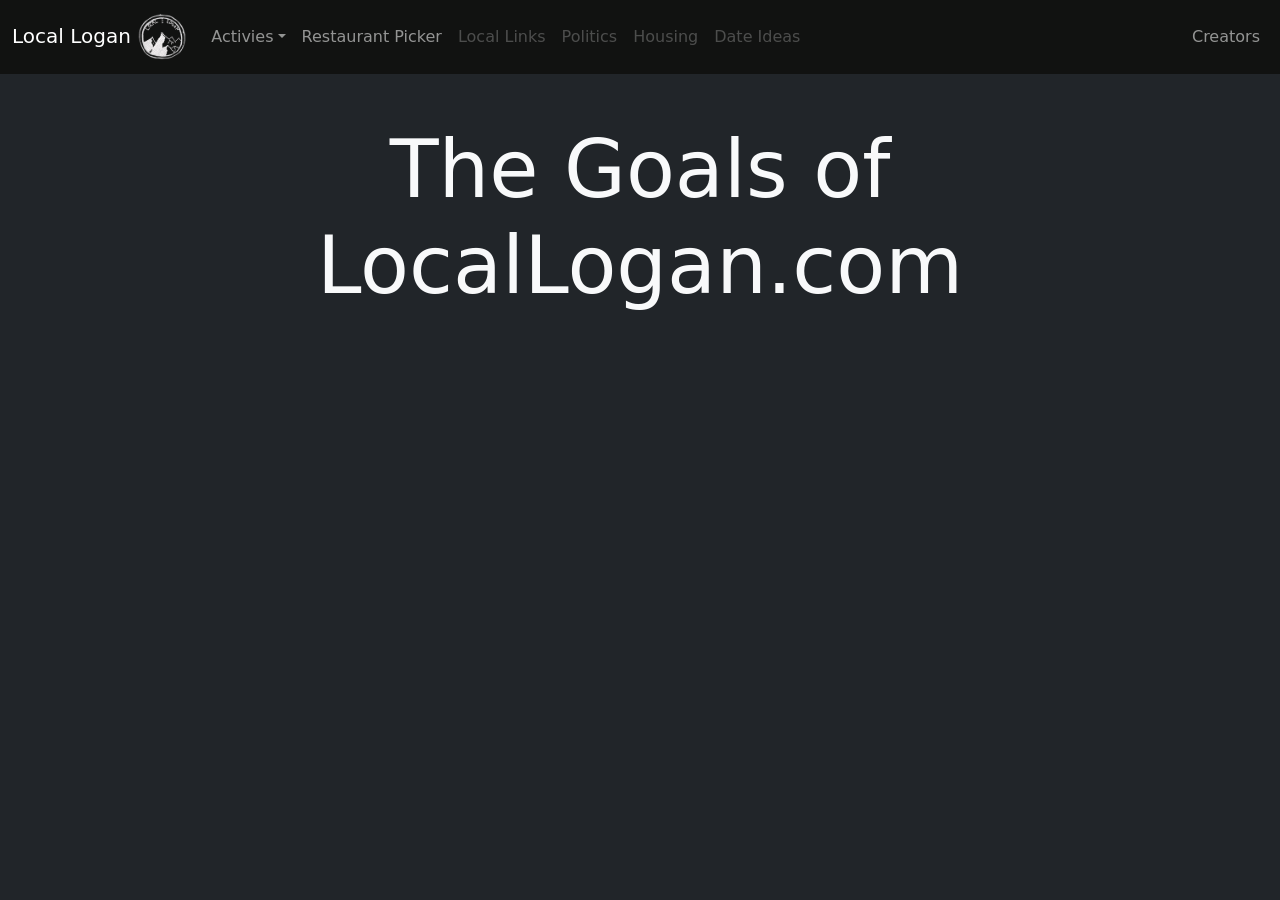
==== index.html @ a629bfcb "acitvate link" ====
<!DOCTYPE html>
<html lang="en">

<head>
  <meta charset="UTF-8">
  <meta name="viewport" content="width=device-width, initial-scale=1.0">
  <link rel="stylesheet" href="styles.css">
  <link href="https://cdn.jsdelivr.net/npm/bootstrap@5.0.0-beta1/dist/css/bootstrap.min.css" rel="stylesheet"
    integrity="sha384-giJF6kkoqNQ00vy+HMDP7azOuL0xtbfIcaT9wjKHr8RbDVddVHyTfAAsrekwKmP1" crossorigin="anonymous">
  <script src="https://ajax.googleapis.com/ajax/libs/jquery/3.5.1/jquery.min.js"></script>
  <title>Local Logan</title>
</head>

<body class="bg-dark">
  <!-- NAVBAR -->
  <nav class="navbar navbar-expand-lg navbar-dark" style="background-color: #111211;">
    <div class="container-fluid">
      <a class="navbar-brand active" href="/index.html" aria-current="page">Local Logan
        <img src="/images/white.png" alt="Home">
      </a>
      <button class="navbar-toggler" type="button" data-bs-toggle="collapse" data-bs-target="#navbarTogglerDemo02"
        aria-controls="navbarTogglerDemo02" aria-expanded="false" aria-label="Toggle navigation">
        <span class="navbar-toggler-icon"></span>
      </button>
      <div class="collapse navbar-collapse" id="navbarTogglerDemo02">
        <ul class="navbar-nav me-auto mb-2 mb-lg-0">
          <li class="nav-item dropdown">
            <a class="nav-link dropdown-toggle" href="#" id="navbarDropdown" role="button" data-bs-toggle="dropdown"
              aria-expanded="false">Activies</a>
            <ul class="dropdown-menu" aria-labelledby="navbarDropdown">
              <li><a class="dropdown-item text-center" href="/Activies/indoorActivities.html">Indoor</a></li>
              <li><a class="dropdown-item text-center" href="/Activies/outdoorActivities.html">Outdoors</a></li>
              <li>
                <hr class="dropdown-divider">
              </li>
              <li><a class="dropdown-item text-center" href="/Activies/specialEvents.html">Speical Events Calendar</a>
              </li>
            </ul>
          </li>
          <li class="nav-item">
            <a class="nav-link" href="/RestaurantPicker/restaurantPicker.html" aria-disabled="false">Restaurant Picker</a>
          </li>
          <li class="nav-item">
            <a class="nav-link disabled" href="#" tabindex="-1" aria-disabled="true">Local Links</a>
          </li>
          <li class="nav-item">
            <a class="nav-link disabled" href="#" tabindex="-1" aria-disabled="true">Politics</a>
          </li>
          <li class="nav-item">
            <a class="nav-link disabled" href="#" tabindex="-1" aria-disabled="true">Housing</a>
          </li>
          <li class="nav-item">
            <a class="nav-link disabled" href="#" tabindex="-1" aria-disabled="true">Date Ideas</a>
          </li>
        </ul>
        <ul class="navbar-nav">
          <li class="nav-item mr-auto">
            <a class="nav-link" href="/creators.html" aria-disabled="false">Creators</a>
        </ul>
        </li>
        </ul>
      </div>
    </div>
  </nav>

  <!-- MAIN SECTION -->
  <section>
    <div class="container">
      <div class="text-center mt-5">
        <h1 class="display-1 mb-4 text-light">The Goals of LocalLogan.com</h1>
        <iframe width="320" height="200" src="https://www.youtube.com/embed/qtSiCmjUKTI" frameborder="0"
          allow="accelerometer; autoplay; clipboard-write; encrypted-media; gyroscope; picture-in-picture"
          allowfullscreen></iframe>
      </div>
    </div>
  </section>

  <!-- FOOTER -->
  <footer>
    <div id="footerNav-placeholder">
    </div>
  </footer>

  <!-- SCRIPTS -->
  <script>
    $(function () {
      $("#headerNav-placeholder").load("/headerNav.html");
    });
  </script>
  <script>
    $(function () {
      $("#footerNav-placeholder").load("/footerNav.html");
    });
  </script>
  <script src="https://cdn.jsdelivr.net/npm/bootstrap@5.0.0-beta1/dist/js/bootstrap.bundle.min.js"
    integrity="sha384-ygbV9kiqUc6oa4msXn9868pTtWMgiQaeYH7/t7LECLbyPA2x65Kgf80OJFdroafW"
    crossorigin="anonymous"></script>
  <script src="app.js"></script>
</body>

</html>
---- styles.css ----
body {
	/* background-color: #8abfe0 !important; */
}

nav a img {
	width: 50px;
	height: auto;
}

.personPic {
	box-shadow:  0 4px 8px 0 rgba(255, 255, 255, 0.262), 0 6px 20px 0 rgba(0, 0, 0, 0.19);
	width: 15rem;
}

#margin {
  margin-bottom: 15rem;
}
/* 
#endLogo {
	box-shadow:  0 4px 8px 0 rgba(0, 0, 0, 0.2), 0 6px 20px 0 rgba(0, 0, 0, 0.19);
	width: 100px;
} */
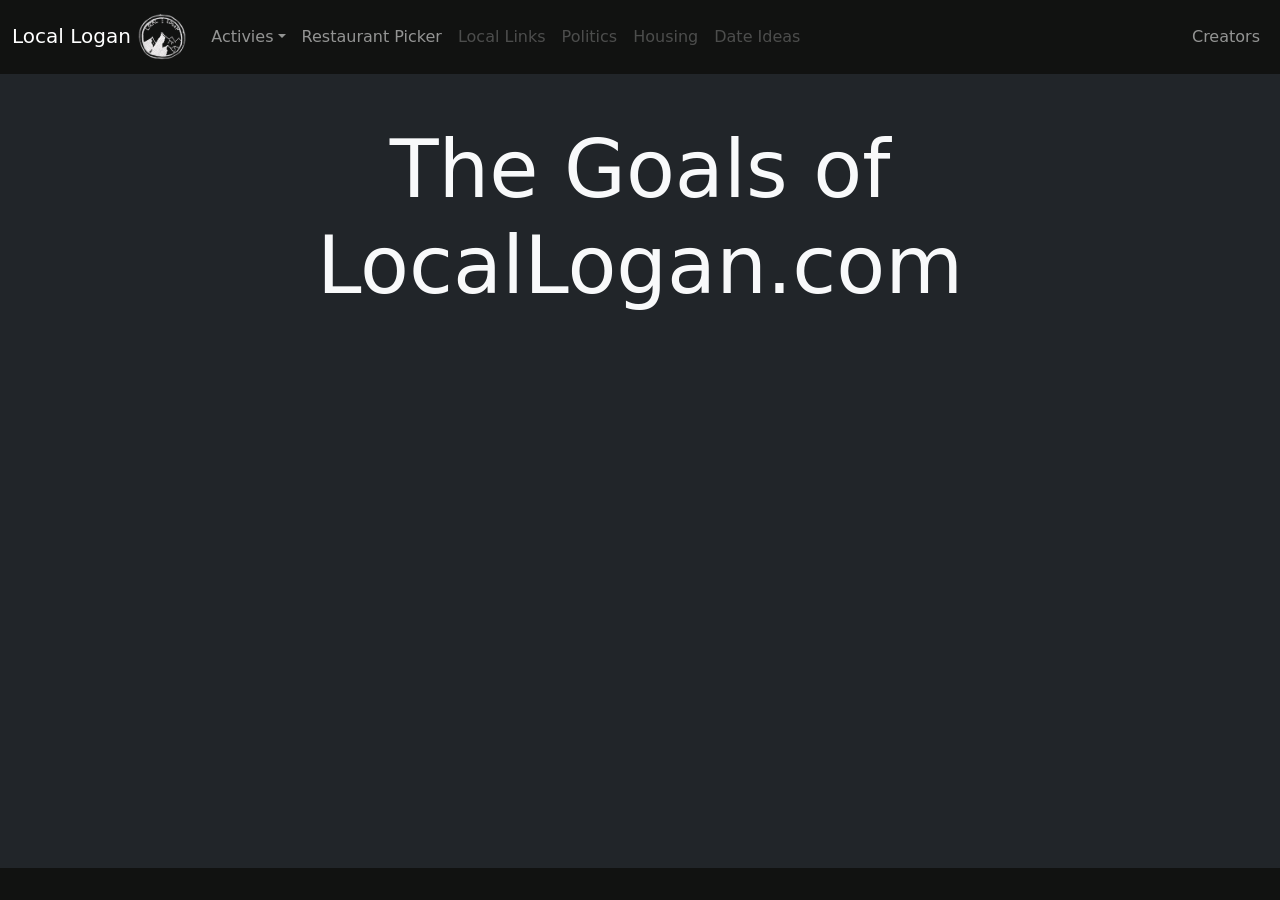
==== commit f60ba5f9: "correct" ====
--- a/index.html
+++ b/index.html
@@ -33,12 +33,13 @@
               <li>
                 <hr class="dropdown-divider">
               </li>
-              <li><a class="dropdown-item text-center" href="/Activies/specialEvents.html">Speical Events Calendar</a>
+              <li><a class="dropdown-item text-center" href="/Activies/specialEvents.html">Special Events Calendar</a>
               </li>
             </ul>
           </li>
           <li class="nav-item">
-            <a class="nav-link" href="/RestaurantPicker/restaurantPicker.html" aria-disabled="false">Restaurant Picker</a>
+            <a class="nav-link" href="/RestaurantPicker/restaurantPicker.html" aria-disabled="false">Restaurant
+              Picker</a>
           </li>
           <li class="nav-item">
             <a class="nav-link disabled" href="#" tabindex="-1" aria-disabled="true">Local Links</a>
@@ -56,8 +57,7 @@
         <ul class="navbar-nav">
           <li class="nav-item mr-auto">
             <a class="nav-link" href="/creators.html" aria-disabled="false">Creators</a>
-        </ul>
-        </li>
+          </li>
         </ul>
       </div>
     </div>
@@ -76,26 +76,19 @@
   </section>
 
   <!-- FOOTER -->
-  <footer>
-    <div id="footerNav-placeholder">
+  <footer class="navbar fixed-bottom navbar-dark" style="background-color: #111211;">
+    <div class="container-fluid p-2">
     </div>
   </footer>
 
   <!-- SCRIPTS -->
-  <script>
-    $(function () {
-      $("#headerNav-placeholder").load("/headerNav.html");
-    });
-  </script>
-  <script>
-    $(function () {
-      $("#footerNav-placeholder").load("/footerNav.html");
-    });
-  </script>
   <script src="https://cdn.jsdelivr.net/npm/bootstrap@5.0.0-beta1/dist/js/bootstrap.bundle.min.js"
     integrity="sha384-ygbV9kiqUc6oa4msXn9868pTtWMgiQaeYH7/t7LECLbyPA2x65Kgf80OJFdroafW"
     crossorigin="anonymous"></script>
   <script src="app.js"></script>
+  <!-- <script src="https://unpkg.com/react@17/umd/react.development.js" crossorigin></script>
+  <script src="https://unpkg.com/react-dom@17/umd/react-dom.development.js" crossorigin></script>
+  <script type="module" src="RestaurantPicker.js"></script> -->
 </body>
 
 </html>
--- a/styles.css
+++ b/styles.css
@@ -15,6 +15,11 @@
 #margin {
   margin-bottom: 15rem;
 }
+
+ul {
+  list-style-type: none;
+}
+
 /* 
 #endLogo {
 	box-shadow:  0 4px 8px 0 rgba(0, 0, 0, 0.2), 0 6px 20px 0 rgba(0, 0, 0, 0.19);
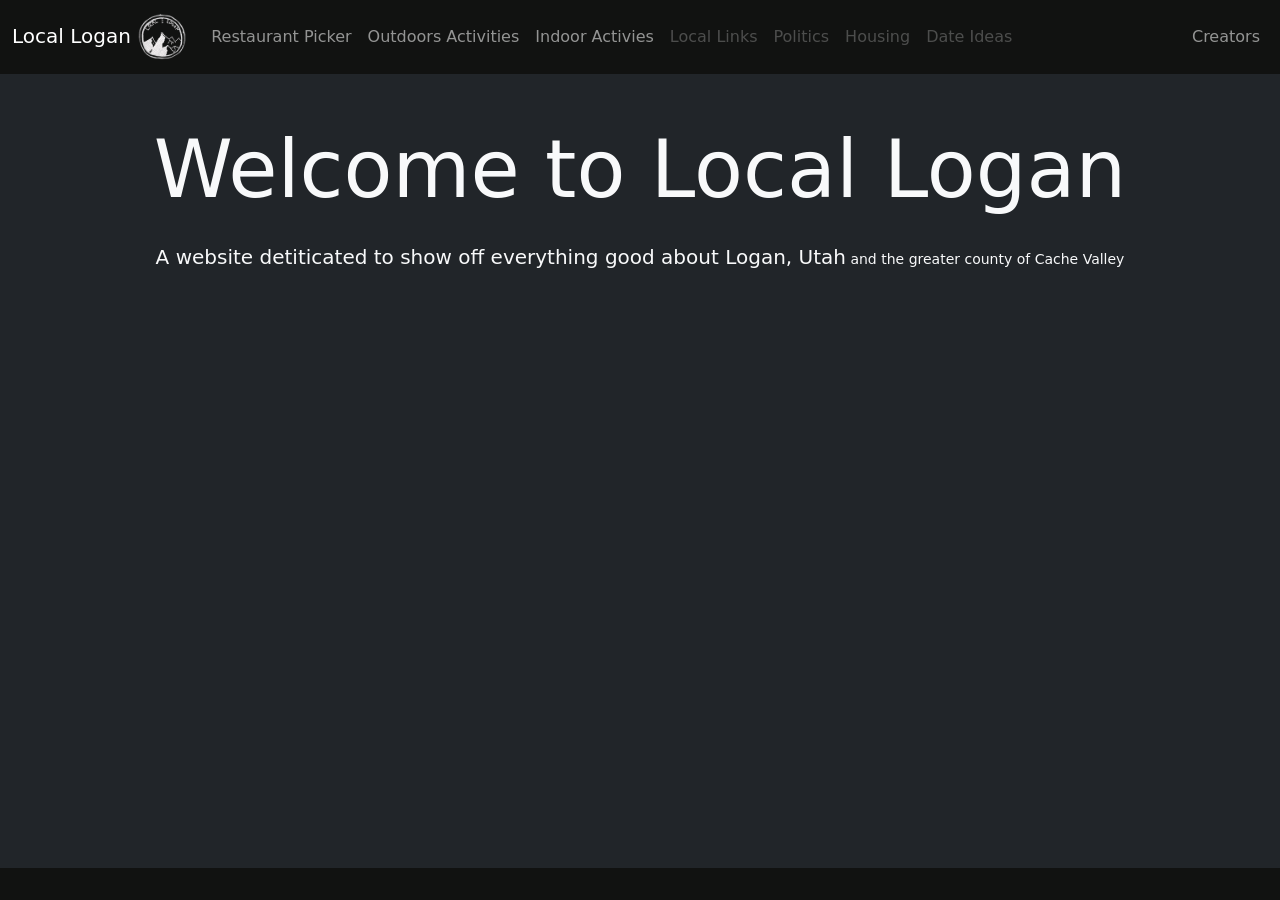
==== commit b5a0e963: "updated homepage" ====
--- a/index.html
+++ b/index.html
@@ -24,22 +24,14 @@
       </button>
       <div class="collapse navbar-collapse" id="navbarTogglerDemo02">
         <ul class="navbar-nav me-auto mb-2 mb-lg-0">
-          <li class="nav-item dropdown">
-            <a class="nav-link dropdown-toggle" href="#" id="navbarDropdown" role="button" data-bs-toggle="dropdown"
-              aria-expanded="false">Activies</a>
-            <ul class="dropdown-menu" aria-labelledby="navbarDropdown">
-              <li><a class="dropdown-item text-center" href="/Activies/indoorActivities.html">Indoor</a></li>
-              <li><a class="dropdown-item text-center" href="/Activies/outdoorActivities.html">Outdoors</a></li>
-              <li>
-                <hr class="dropdown-divider">
-              </li>
-              <li><a class="dropdown-item text-center" href="/Activies/specialEvents.html">Special Events Calendar</a>
-              </li>
-            </ul>
+          <li class="nav-item">
+            <a class="nav-link" href="/RestaurantPicker/restaurantPicker.html" aria-disabled="false">Restaurant Picker</a>
           </li>
-          <li class="nav-item">
-            <a class="nav-link" href="/RestaurantPicker/restaurantPicker.html" aria-disabled="false">Restaurant
-              Picker</a>
+          <li>
+            <a class="nav-link" href="/Activies/outdoorActivities.html">Outdoors Activities</a>
+          </li>
+          <li>
+            <a class="nav-link" href="/Activies/indoorActivities.html">Indoor Activies</a>
           </li>
           <li class="nav-item">
             <a class="nav-link disabled" href="#" tabindex="-1" aria-disabled="true">Local Links</a>
@@ -65,12 +57,10 @@
 
   <!-- MAIN SECTION -->
   <section>
-    <div class="container">
+    <div class="container text-light">
       <div class="text-center mt-5">
-        <h1 class="display-1 mb-4 text-light">The Goals of LocalLogan.com</h1>
-        <iframe width="320" height="200" src="https://www.youtube.com/embed/qtSiCmjUKTI" frameborder="0"
-          allow="accelerometer; autoplay; clipboard-write; encrypted-media; gyroscope; picture-in-picture"
-          allowfullscreen></iframe>
+        <h1 class="display-1 mb-4">Welcome to Local Logan</h1>
+        <p class="lead text-center d-inline">A website detiticated to show off everything good about Logan, Utah</p><small> and the greater county of Cache Valley</small>
       </div>
     </div>
   </section>
--- a/styles.css
+++ b/styles.css
@@ -24,4 +24,4 @@
 #endLogo {
 	box-shadow:  0 4px 8px 0 rgba(0, 0, 0, 0.2), 0 6px 20px 0 rgba(0, 0, 0, 0.19);
 	width: 100px;
-} */+ */
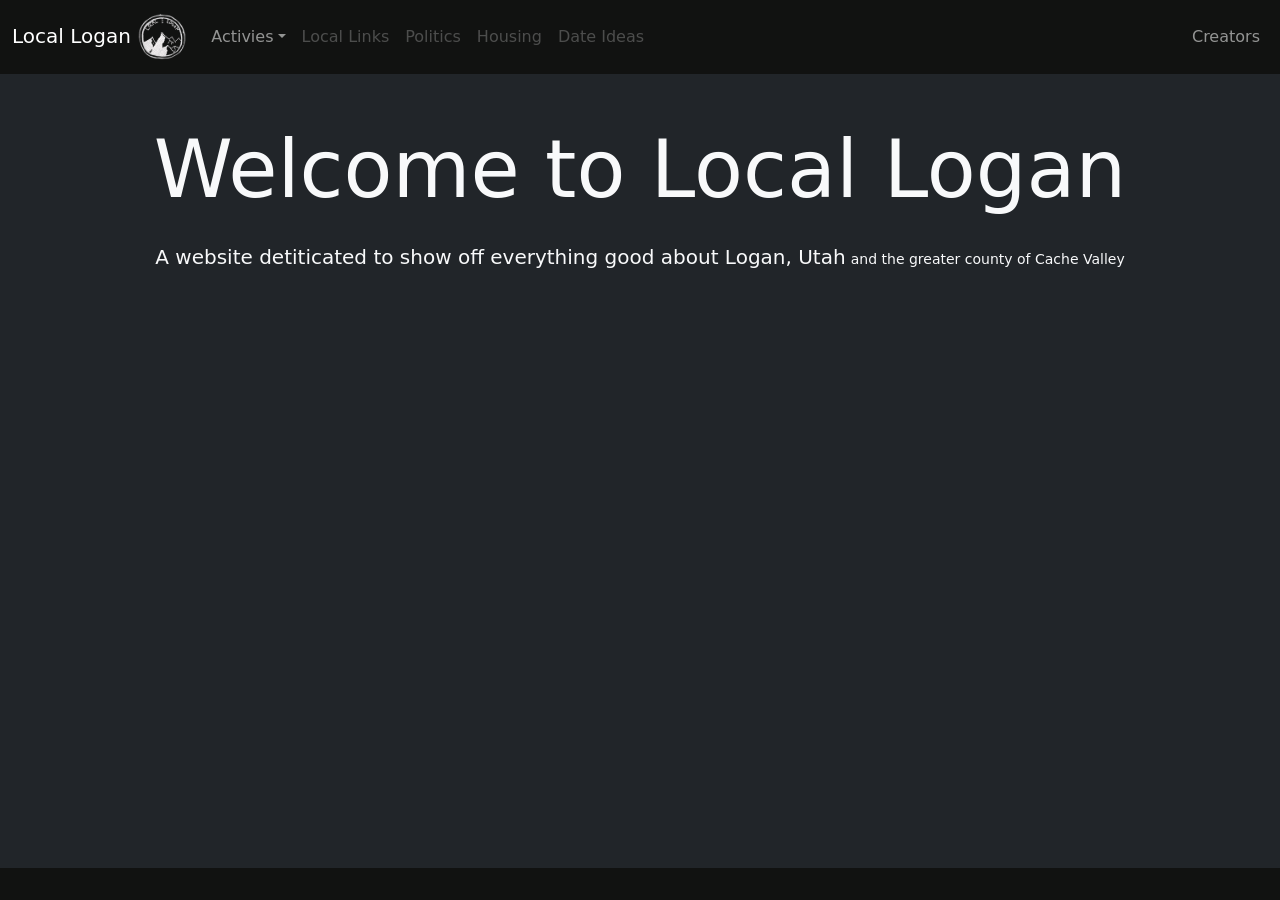
==== commit 09fa7f69: "brought back old nav bar" ====
--- a/index.html
+++ b/index.html
@@ -24,14 +24,18 @@
       </button>
       <div class="collapse navbar-collapse" id="navbarTogglerDemo02">
         <ul class="navbar-nav me-auto mb-2 mb-lg-0">
-          <li class="nav-item">
-            <a class="nav-link" href="/RestaurantPicker/restaurantPicker.html" aria-disabled="false">Restaurant Picker</a>
-          </li>
-          <li>
-            <a class="nav-link" href="/Activies/outdoorActivities.html">Outdoors Activities</a>
-          </li>
-          <li>
-            <a class="nav-link" href="/Activies/indoorActivities.html">Indoor Activies</a>
+          <li class="nav-item dropdown">
+            <a class="nav-link dropdown-toggle" href="#" id="navbarDropdown" role="button" data-bs-toggle="dropdown"
+              aria-expanded="false">Activies</a>
+            <ul class="dropdown-menu" aria-labelledby="navbarDropdown">
+              <li><a class="dropdown-item text-center" href="/Activies/indoorActivities.html">Indoor</a></li>
+              <li><a class="dropdown-item text-center" href="/Activies/outdoorActivities.html">Outdoors</a></li>
+              <li>
+                <hr class="dropdown-divider">
+              </li>
+              <li><a class="dropdown-item text-center" href="/Activies/specialEvents.html">Special Events Calendar</a>
+              </li>
+            </ul>
           </li>
           <li class="nav-item">
             <a class="nav-link disabled" href="#" tabindex="-1" aria-disabled="true">Local Links</a>
@@ -60,7 +64,8 @@
     <div class="container text-light">
       <div class="text-center mt-5">
         <h1 class="display-1 mb-4">Welcome to Local Logan</h1>
-        <p class="lead text-center d-inline">A website detiticated to show off everything good about Logan, Utah</p><small> and the greater county of Cache Valley</small>
+        <p class="lead text-center d-inline">A website detiticated to show off everything good about Logan, Utah</p>
+        <small> and the greater county of Cache Valley</small>
       </div>
     </div>
   </section>
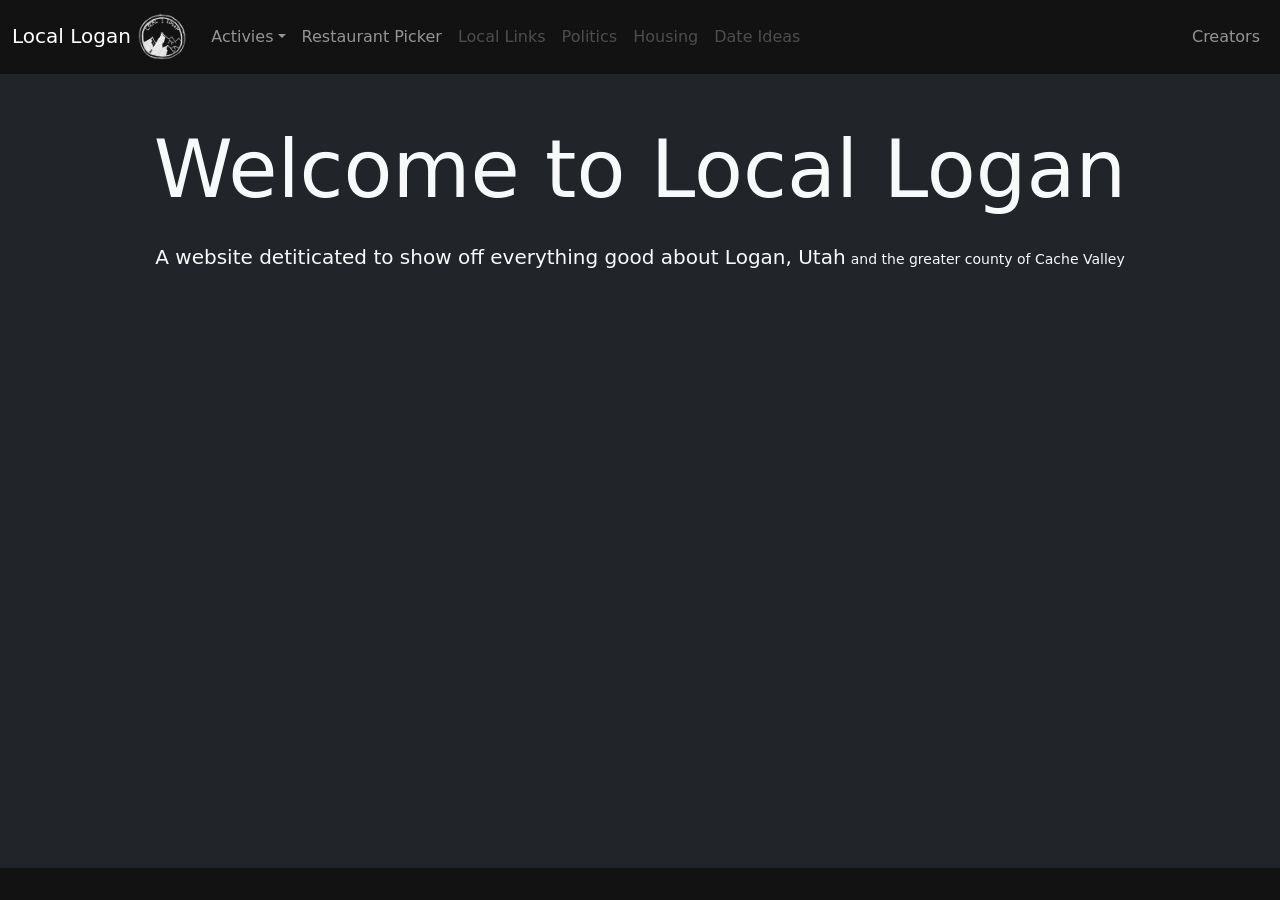
==== commit 2b7cb7e9: "made the nav better" ====
--- a/index.html
+++ b/index.html
@@ -36,6 +36,10 @@
               <li><a class="dropdown-item text-center" href="/Activies/specialEvents.html">Special Events Calendar</a>
               </li>
             </ul>
+          </li>
+          <li class="nav-item">
+            <a class="nav-link" href="/RestaurantPicker/restaurantPicker.html" aria-disabled="false">Restaurant
+              Picker</a>
           </li>
           <li class="nav-item">
             <a class="nav-link disabled" href="#" tabindex="-1" aria-disabled="true">Local Links</a>
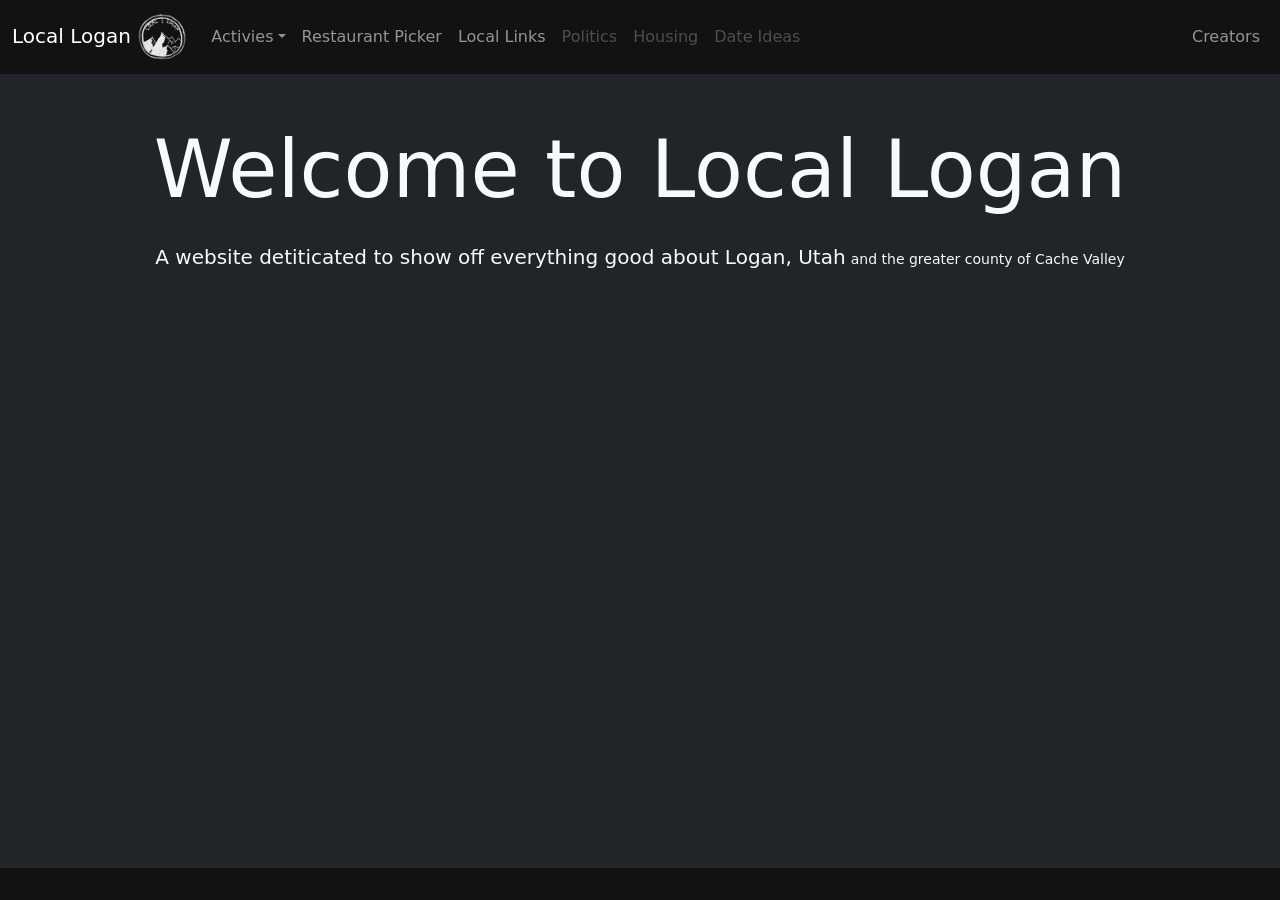
==== commit 00702ab0: "did the basic for the local links for a template" ====
--- a/index.html
+++ b/index.html
@@ -4,7 +4,7 @@
 <head>
   <meta charset="UTF-8">
   <meta name="viewport" content="width=device-width, initial-scale=1.0">
-  <link rel="stylesheet" href="styles.css">
+  <link rel="stylesheet" href="/styles.css">
   <link href="https://cdn.jsdelivr.net/npm/bootstrap@5.0.0-beta1/dist/css/bootstrap.min.css" rel="stylesheet"
     integrity="sha384-giJF6kkoqNQ00vy+HMDP7azOuL0xtbfIcaT9wjKHr8RbDVddVHyTfAAsrekwKmP1" crossorigin="anonymous">
   <script src="https://ajax.googleapis.com/ajax/libs/jquery/3.5.1/jquery.min.js"></script>
@@ -42,7 +42,7 @@
               Picker</a>
           </li>
           <li class="nav-item">
-            <a class="nav-link disabled" href="#" tabindex="-1" aria-disabled="true">Local Links</a>
+            <a class="nav-link" href="/LocalLinks/mainpage.html" tabindex="0" aria-disabled="false">Local Links</a>
           </li>
           <li class="nav-item">
             <a class="nav-link disabled" href="#" tabindex="-1" aria-disabled="true">Politics</a>
